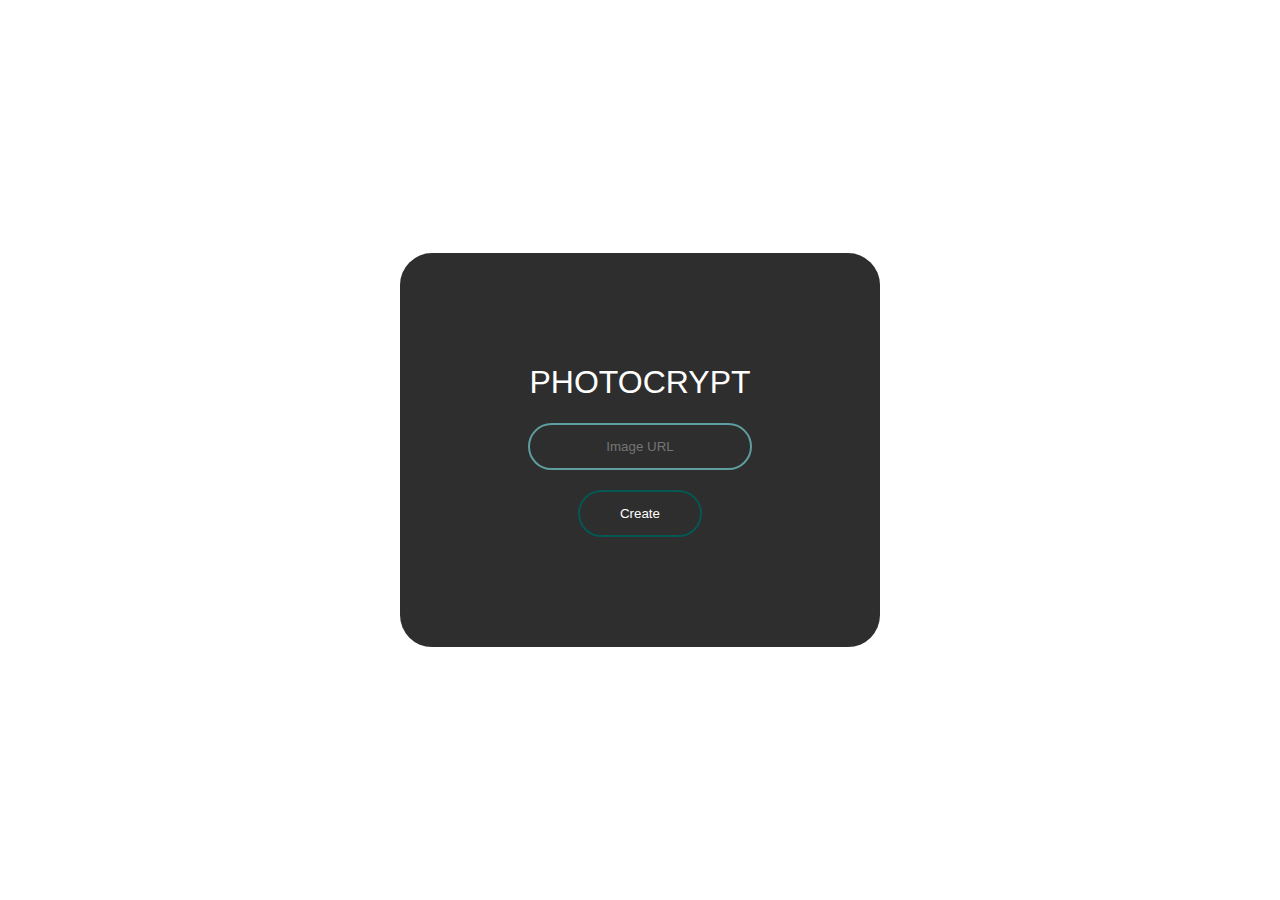
==== chrome-extension/popup.html @ 98599abb "changes" ====
<!DOCTYPE html>
<html>
  <head>
    <title>PhotoCrypt</title>
    <script src="popup.js"></script>
    <link rel="stylesheet" href="style.css" />
    <link
      href="https://cdn.jsdelivr.net/npm/bootstrap@5.0.0-beta3/dist/css/bootstrap.min.css"
      rel="stylesheet"
      integrity="sha384-eOJMYsd53ii+scO/bJGFsiCZc+5NDVN2yr8+0RDqr0Ql0h+rP48ckxlpbzKgwra6"
      crossorigin="anonymous"
    />
    <script
      src="https://cdn.jsdelivr.net/npm/bootstrap@5.0.0-beta3/dist/js/bootstrap.bundle.min.js"
      integrity="sha384-JEW9xMcG8R+pH31jmWH6WWP0WintQrMb4s7ZOdauHnUtxwoG2vI5DkLtS3qm9Ekf"
      crossorigin="anonymous"
    ></script>
  </head>
  <body class="container text-center">
    <form class="box" method="post">
      <h1>Photocrypt</h1>
      <input type="text" name="url" placeholder="Image URL" />
      <input type="submit" name="" value="Create" />
    </form>
  </body>
</html>
---- chrome-extension/style.css ----
body {
  margin: 0;
  padding: 0;
  font-family: sans-serif;
  /* background-image: url("https://insidesources.com/wp-content/uploads/2017/02/bigstock-Baker-Library-999916.jpg"); */
  /* background-size: cover; */
  min-height: 80vh;
  min-width: 80vh;
  height: 400px;
  width: 400px;
}

.box {
  width: 300px;
  padding: 10vh;
  position: absolute;
  top: 50%;
  left: 50%;
  transform: translate(-50%, -50%);
  background: #2e2e2e;
  text-align: center;
  border-radius: 2rem;
}

.box h1 {
  color: white;
  text-transform: uppercase;
  font-weight: 500;
}

.box input[type="text"],
#fileLabel {
  border: 0;
  background: none;
  display: block;
  margin: 20px auto;
  text-align: center;
  border: 2px solid cadetblue;
  padding: 14px 10px;
  width: 200px;
  outline: none;
  color: white;
  border-radius: 24px;
  transition: 0.25s;
}

.box input[type="text"]:focus,
#fileLabel:focus {
  border-color: cadetblue;
}

.box input[type="submit"] {
  border: 0;
  background: none;
  display: block;
  margin: 20px auto;
  text-align: center;
  border: 2px solid rgb(4, 88, 84);
  padding: 14px 40px;
  outline: none;
  color: white;
  border-radius: 24px;
  transition: 0.25s;
  cursor: pointer;
}

.box input[type="submit"]:hover {
  background: cadetblue;
}

.custom-file-input::-webkit-file-upload-button {
  visibility: hidden;
}

#fileLabel {
  cursor: pointer;
}
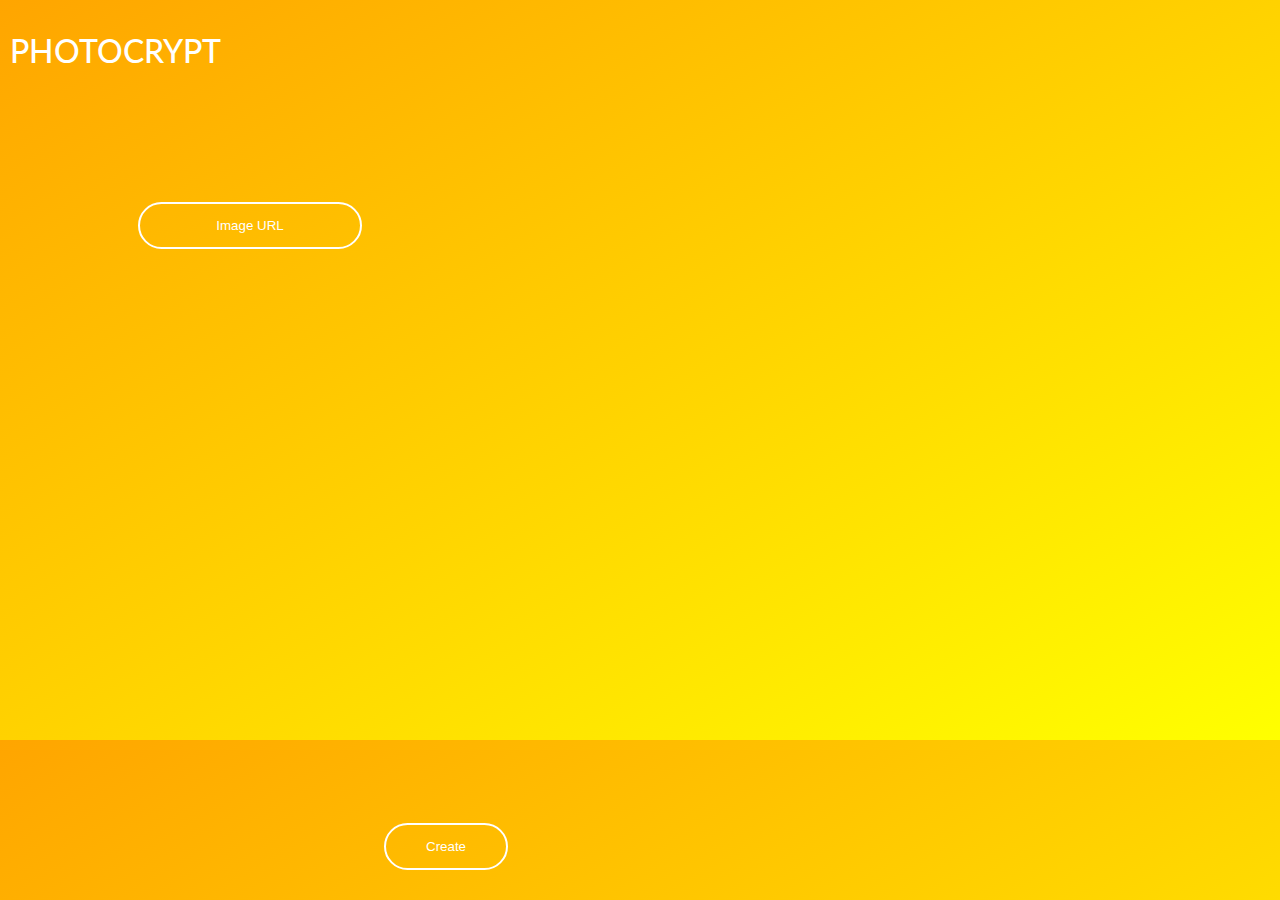
==== commit 62d817ed: "style" ====
--- a/chrome-extension/popup.html
+++ b/chrome-extension/popup.html
@@ -4,6 +4,12 @@
     <title>PhotoCrypt</title>
     <script src="popup.js"></script>
     <link rel="stylesheet" href="style.css" />
+    <link rel="preconnect" href="https://fonts.gstatic.com" />
+    <link rel="preconnect" href="https://fonts.gstatic.com" />
+    <link
+      href="https://fonts.googleapis.com/css2?family=Lato:ital,wght@0,700;1,300&display=swap"
+      rel="stylesheet"
+    />
     <link
       href="https://cdn.jsdelivr.net/npm/bootstrap@5.0.0-beta3/dist/css/bootstrap.min.css"
       rel="stylesheet"
@@ -16,10 +22,13 @@
       crossorigin="anonymous"
     ></script>
   </head>
-  <body class="container text-center">
+  <body
+    class="container text-center"
+    style="background-image: linear-gradient(to bottom right, orange, yellow)"
+  >
+    <h1>Photocrypt</h1>
     <form class="box" method="post">
-      <h1>Photocrypt</h1>
-      <input type="text" name="url" placeholder="Image URL" />
+      <input type="text" name="url" placeholder="Image URL" /><nr /><nr />
       <input type="submit" name="" value="Create" />
     </form>
   </body>
--- a/chrome-extension/style.css
+++ b/chrome-extension/style.css
@@ -1,7 +1,7 @@
 body {
   margin: 0;
-  padding: 0;
-  font-family: sans-serif;
+  padding: 10px;
+  font-family: "Lato", sans-serif;
   /* background-image: url("https://insidesources.com/wp-content/uploads/2017/02/bigstock-Baker-Library-999916.jpg"); */
   /* background-size: cover; */
   min-height: 80vh;
@@ -10,52 +10,53 @@
   width: 400px;
 }
 
+::placeholder {
+  /* Chrome, Firefox, Opera, Safari 10.1+ */
+  color: white;
+  opacity: 1; /* Firefox */
+}
+
 .box {
   width: 300px;
   padding: 10vh;
-  position: absolute;
-  top: 50%;
-  left: 50%;
-  transform: translate(-50%, -50%);
-  background: #2e2e2e;
   text-align: center;
-  border-radius: 2rem;
 }
 
-.box h1 {
+h1 {
   color: white;
   text-transform: uppercase;
   font-weight: 500;
 }
 
-.box input[type="text"],
-#fileLabel {
+.box input[type="text"] {
   border: 0;
   background: none;
   display: block;
   margin: 20px auto;
   text-align: center;
-  border: 2px solid cadetblue;
+  border: 2px solid white;
   padding: 14px 10px;
   width: 200px;
   outline: none;
   color: white;
   border-radius: 24px;
-  transition: 0.25s;
+  transition: 0.15s;
 }
 
-.box input[type="text"]:focus,
-#fileLabel:focus {
-  border-color: cadetblue;
+.box input[type="text"]:hover {
+  border: 3px solid white;
 }
 
 .box input[type="submit"] {
+  position: absolute;
+  left: 30%;
+  bottom: 10px;
   border: 0;
   background: none;
   display: block;
   margin: 20px auto;
   text-align: center;
-  border: 2px solid rgb(4, 88, 84);
+  border: 2px solid white;
   padding: 14px 40px;
   outline: none;
   color: white;
@@ -65,13 +66,5 @@
 }
 
 .box input[type="submit"]:hover {
-  background: cadetblue;
+  background: #dfdddd;
 }
-
-.custom-file-input::-webkit-file-upload-button {
-  visibility: hidden;
-}
-
-#fileLabel {
-  cursor: pointer;
-}
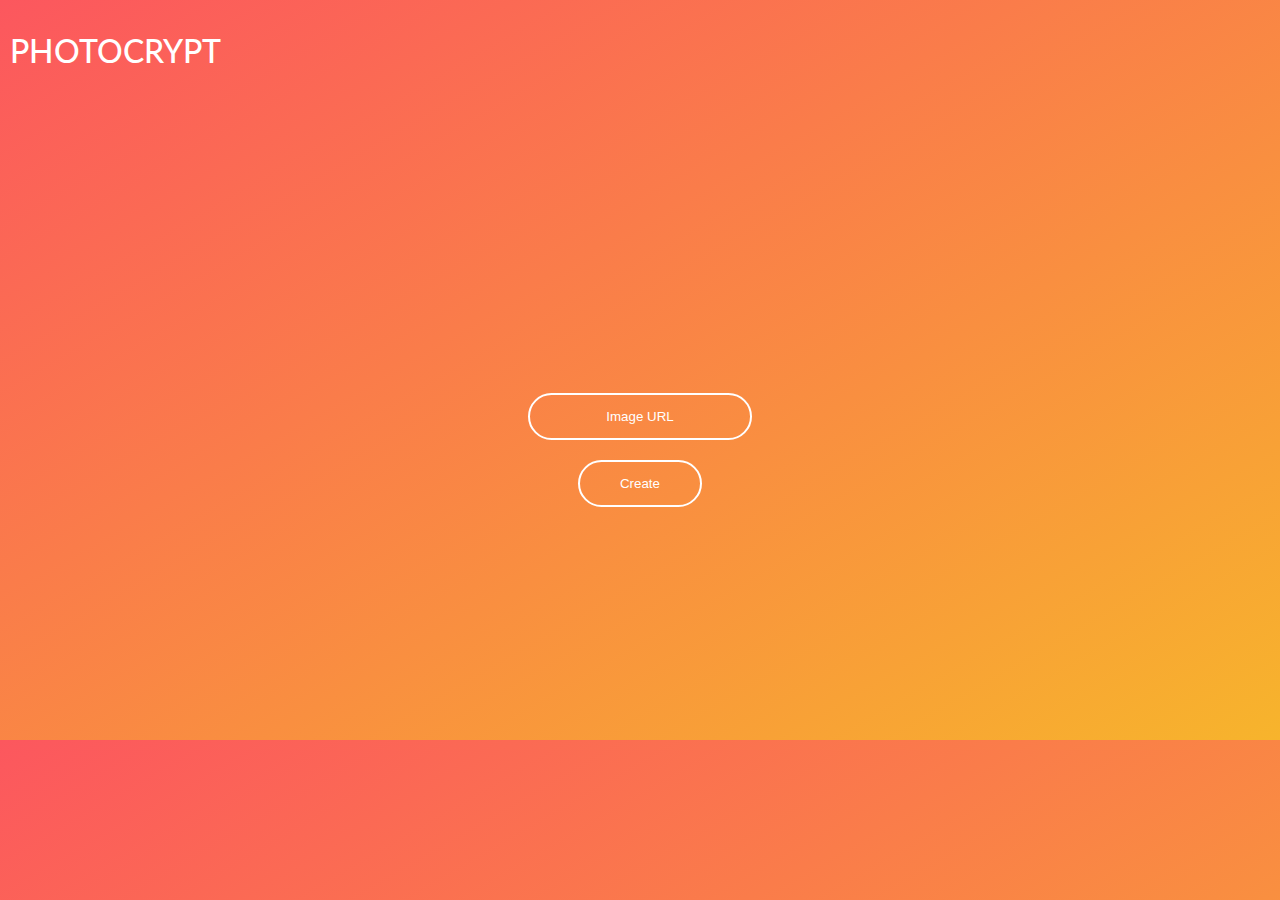
==== commit 9e43bc34: "Merge pull request #2 from 00MB/ChromeExt-1" ====
--- a/chrome-extension/popup.html
+++ b/chrome-extension/popup.html
@@ -24,11 +24,16 @@
   </head>
   <body
     class="container text-center"
-    style="background-image: linear-gradient(to bottom right, orange, yellow)"
+    style="background-image: linear-gradient(to bottom right, #fc575e, #f7b42c)"
   >
     <h1>Photocrypt</h1>
-    <form class="box" method="post">
-      <input type="text" name="url" placeholder="Image URL" /><nr /><nr />
+    <form
+      class="box"
+      oction="https://securii.herokuapp.com/fetch"
+      method="post"
+      id="form"
+    >
+      <input type="text" name="url" placeholder="Image URL" />
       <input type="submit" name="" value="Create" />
     </form>
   </body>
--- a/chrome-extension/style.css
+++ b/chrome-extension/style.css
@@ -17,6 +17,10 @@
 }
 
 .box {
+  position: absolute;
+  top: 50%;
+  left: 50%;
+  transform: translate(-50%, -50%);
   width: 300px;
   padding: 10vh;
   text-align: center;
@@ -48,8 +52,6 @@
 }
 
 .box input[type="submit"] {
-  position: absolute;
-  left: 30%;
   bottom: 10px;
   border: 0;
   background: none;
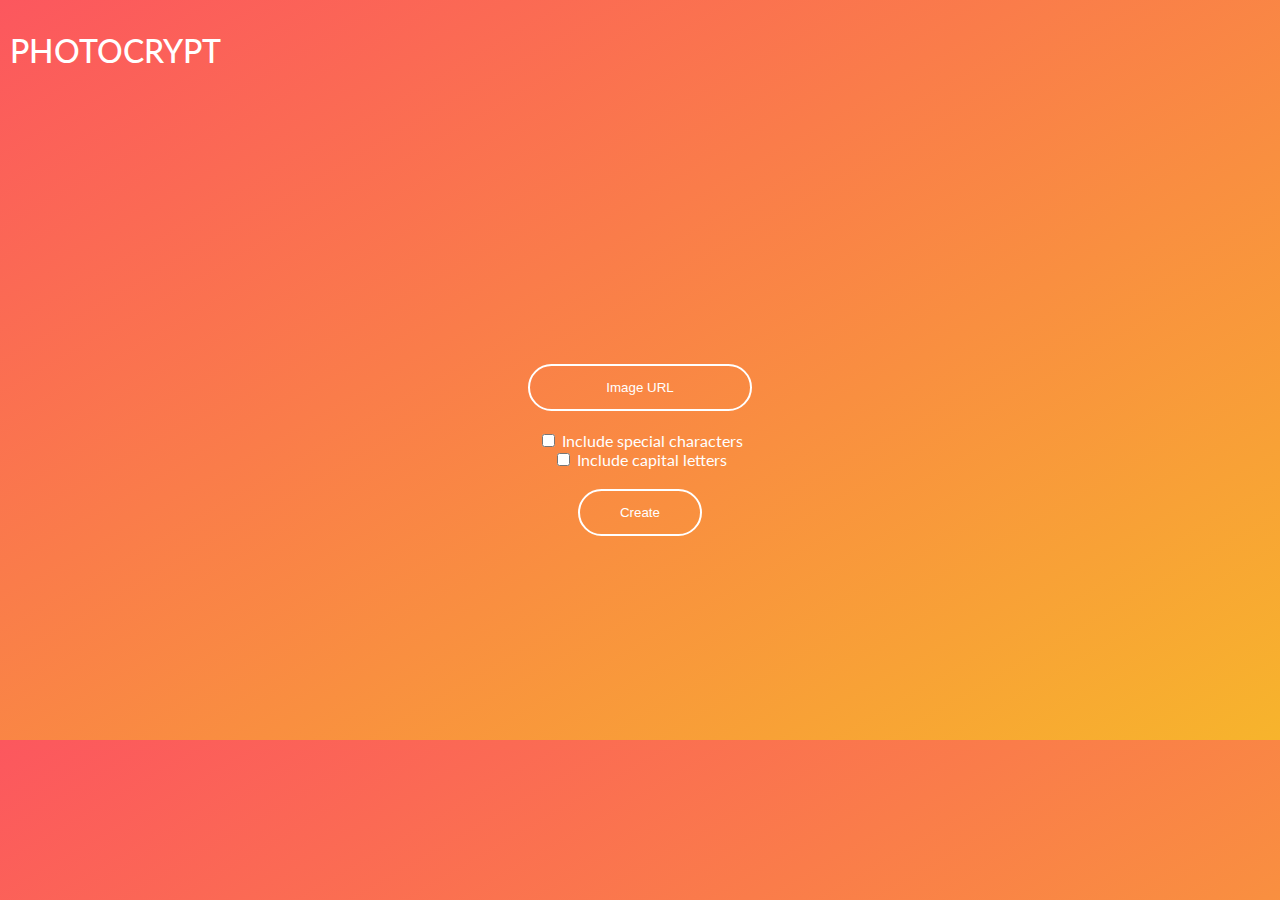
==== commit 3938e965: "Add checkboxes" ====
--- a/chrome-extension/popup.html
+++ b/chrome-extension/popup.html
@@ -34,6 +34,11 @@
       id="form"
     >
       <input type="text" name="url" placeholder="Image URL" />
+      <input type="checkbox" id="specialChars" name="specialChars">
+      <label for="specialChars">Include special characters</label><br>
+
+      <input type="checkbox" id="capitalLetters" name="capitalLetters">
+      <label for="capitalLetters">Include capital letters</label><br>
       <input type="submit" name="" value="Create" />
     </form>
   </body>
--- a/chrome-extension/style.css
+++ b/chrome-extension/style.css
@@ -14,6 +14,10 @@
   /* Chrome, Firefox, Opera, Safari 10.1+ */
   color: white;
   opacity: 1; /* Firefox */
+}
+
+label {
+  color: white
 }
 
 .box {
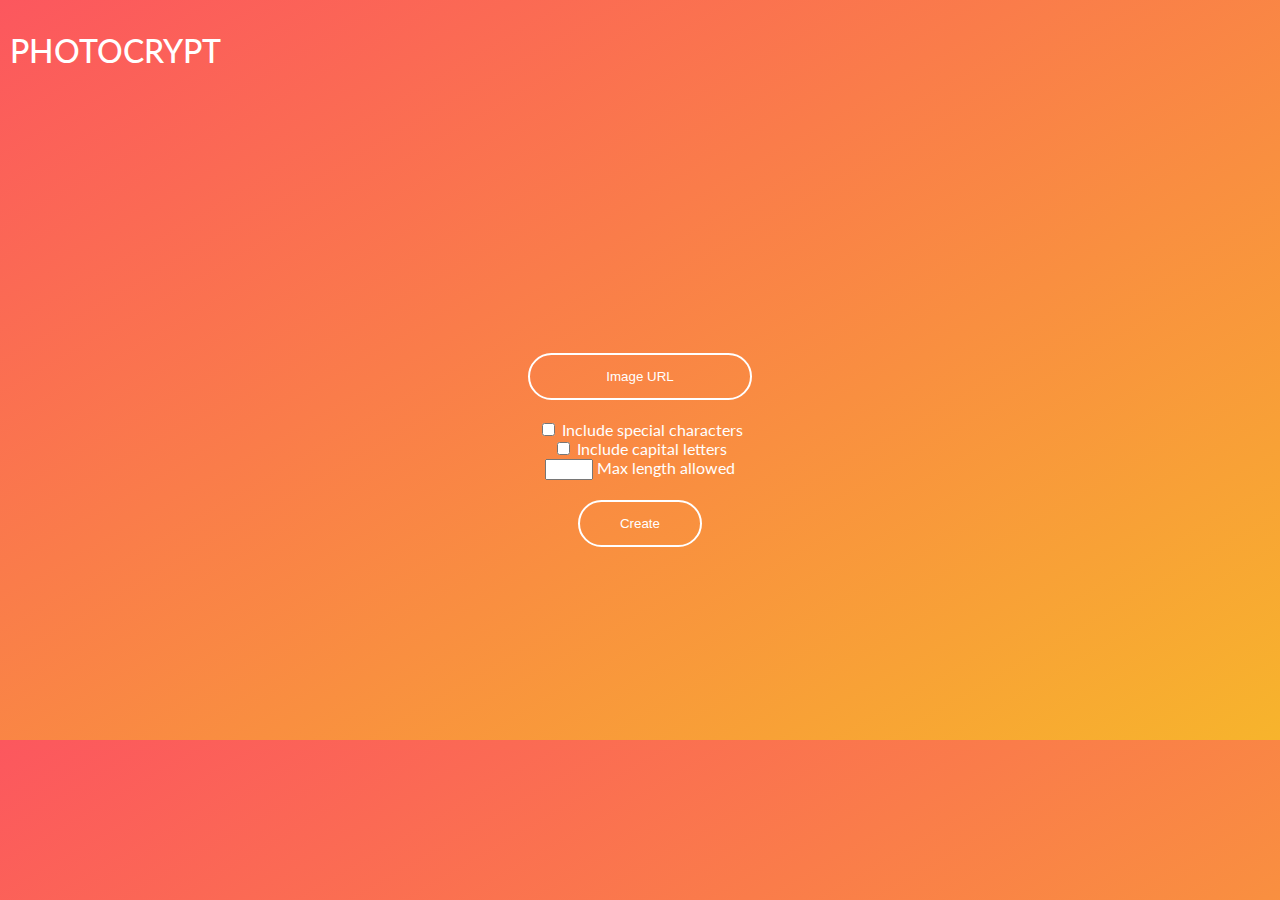
==== commit fb697320: "stable" ====
--- a/chrome-extension/popup.html
+++ b/chrome-extension/popup.html
@@ -2,7 +2,6 @@
 <html>
   <head>
     <title>PhotoCrypt</title>
-    <script src="popup.js"></script>
     <link rel="stylesheet" href="style.css" />
     <link rel="preconnect" href="https://fonts.gstatic.com" />
     <link rel="preconnect" href="https://fonts.gstatic.com" />
@@ -16,30 +15,36 @@
       integrity="sha384-eOJMYsd53ii+scO/bJGFsiCZc+5NDVN2yr8+0RDqr0Ql0h+rP48ckxlpbzKgwra6"
       crossorigin="anonymous"
     />
-    <script
-      src="https://cdn.jsdelivr.net/npm/bootstrap@5.0.0-beta3/dist/js/bootstrap.bundle.min.js"
-      integrity="sha384-JEW9xMcG8R+pH31jmWH6WWP0WintQrMb4s7ZOdauHnUtxwoG2vI5DkLtS3qm9Ekf"
-      crossorigin="anonymous"
-    ></script>
   </head>
   <body
     class="container text-center"
     style="background-image: linear-gradient(to bottom right, #fc575e, #f7b42c)"
   >
     <h1>Photocrypt</h1>
-    <form
-      class="box"
-      oction="https://securii.herokuapp.com/fetch"
-      method="post"
-      id="form"
-    >
+    <form class="box" method="post" id="form">
       <input type="text" name="url" placeholder="Image URL" />
-      <input type="checkbox" id="specialChars" name="specialChars">
-      <label for="specialChars">Include special characters</label><br>
 
-      <input type="checkbox" id="capitalLetters" name="capitalLetters">
-      <label for="capitalLetters">Include capital letters</label><br>
-      <input type="submit" name="" value="Create" />
+      <div class="optional">
+        <input type="checkbox" name="chars" id="chars" />
+        <label for="specialChars">Include special characters</label><br />
+
+        <input type="checkbox" name="caps" id="caps" />
+        <label for="capitalLetters">Include capital letters</label><br />
+
+        <input
+          type="number"
+          id="length"
+          min="8"
+          name="length"
+          id="length"
+          style="width: 40px"
+        />
+        <label for="capitalLetters">Max length allowed</label><br />
+      </div>
+
+      <input type="submit" name="" id="submit" value="Create" />
     </form>
+    <p id="demo"></p>
+    <script src="popup.js"></script>
   </body>
 </html>
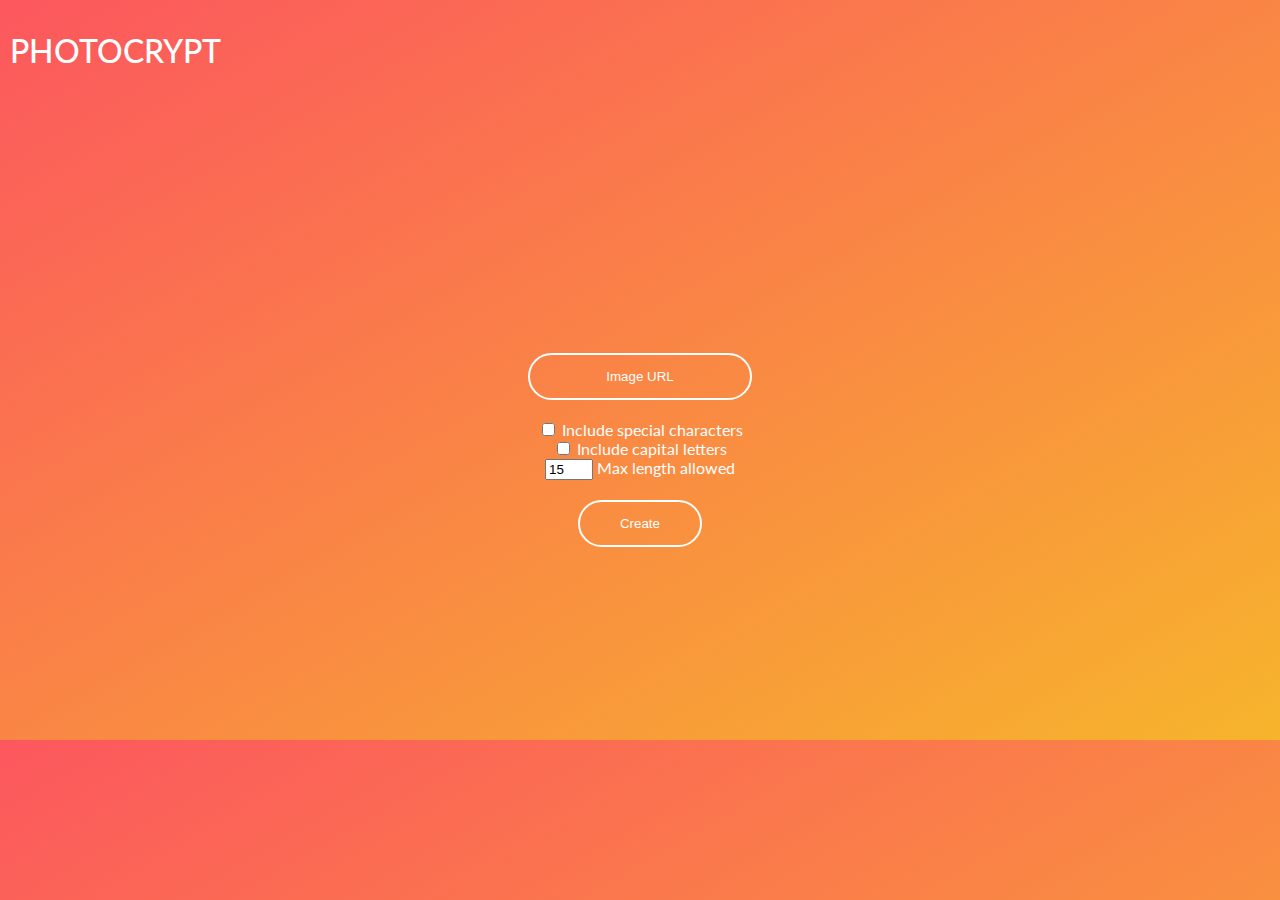
==== commit 23255a34: "fix" ====
--- a/chrome-extension/popup.html
+++ b/chrome-extension/popup.html
@@ -35,6 +35,8 @@
           type="number"
           id="length"
           min="8"
+          max="30"
+          value="15"
           name="length"
           id="length"
           style="width: 40px"
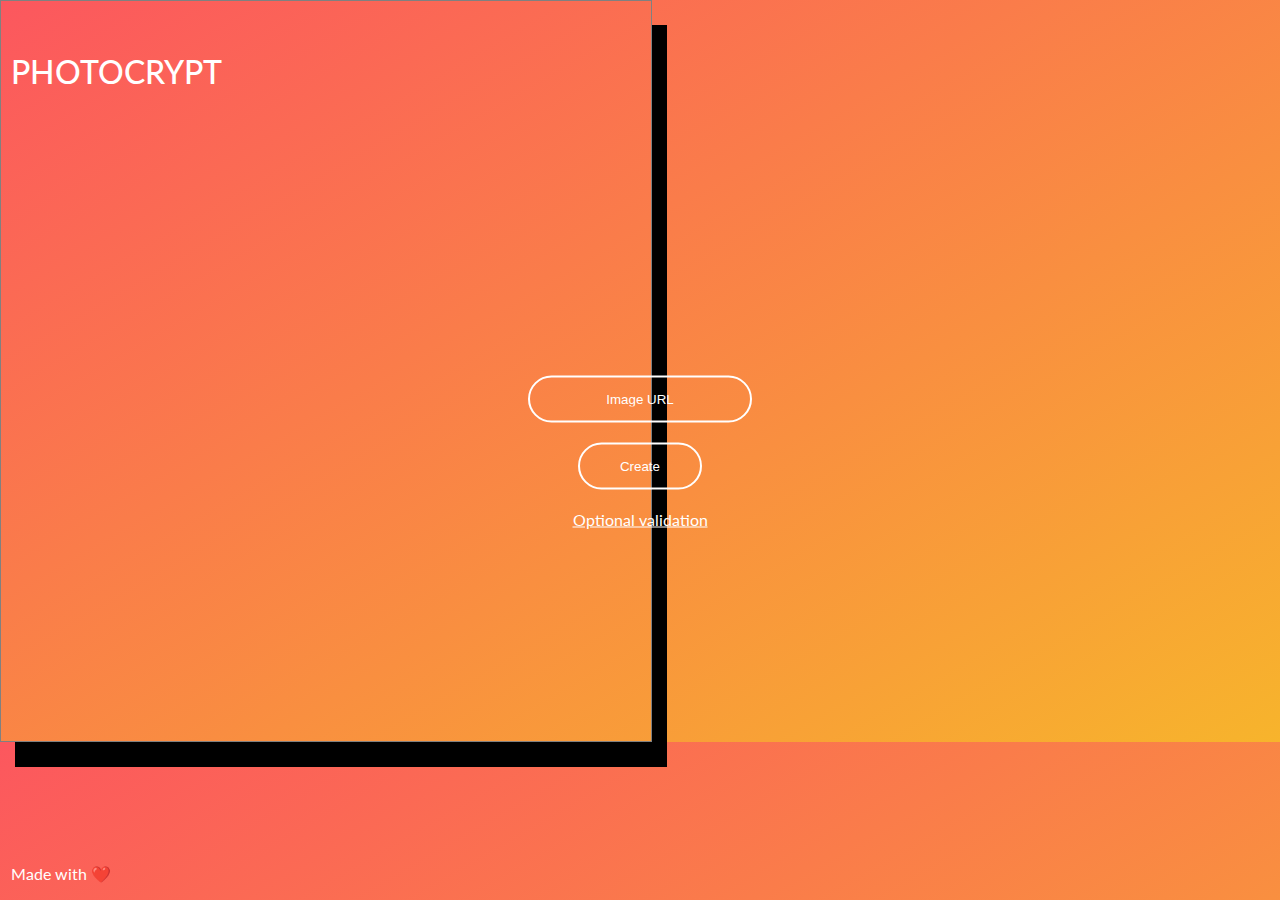
==== commit 6dd98ddc: "final" ====
--- a/chrome-extension/popup.html
+++ b/chrome-extension/popup.html
@@ -20,11 +20,14 @@
     class="container text-center"
     style="background-image: linear-gradient(to bottom right, #fc575e, #f7b42c)"
   >
-    <h1>Photocrypt</h1>
+    <h1 style="padding-top: 20px">Photocrypt</h1>
     <form class="box" method="post" id="form">
       <input type="text" name="url" placeholder="Image URL" />
 
-      <div class="optional">
+      <input type="submit" name="" id="submit" value="Create" />
+
+      <p id="toggle">Optional validation</p>
+      <div class="optional" id="optional">
         <input type="checkbox" name="chars" id="chars" />
         <label for="specialChars">Include special characters</label><br />
 
@@ -43,10 +46,9 @@
         />
         <label for="capitalLetters">Max length allowed</label><br />
       </div>
-
-      <input type="submit" name="" id="submit" value="Create" />
     </form>
     <p id="demo"></p>
+    <p id="footer">Made with &#10084;&#65039;</p>
     <script src="popup.js"></script>
   </body>
 </html>
--- a/chrome-extension/style.css
+++ b/chrome-extension/style.css
@@ -1,13 +1,15 @@
 body {
+  box-shadow: 15px 25px black;
+  border: 0.5px solid grey;
   margin: 0;
   padding: 10px;
   font-family: "Lato", sans-serif;
   /* background-image: url("https://insidesources.com/wp-content/uploads/2017/02/bigstock-Baker-Library-999916.jpg"); */
   /* background-size: cover; */
   min-height: 80vh;
-  min-width: 80vh;
+  min-width: 70vh;
   height: 400px;
-  width: 400px;
+  width: 350px;
 }
 
 ::placeholder {
@@ -17,7 +19,7 @@
 }
 
 label {
-  color: white
+  color: white;
 }
 
 .box {
@@ -28,12 +30,16 @@
   width: 300px;
   padding: 10vh;
   text-align: center;
+  -webkit-animation: fadein 0.5s;
+  animation: fadein 0.5s;
 }
 
 h1 {
   color: white;
   text-transform: uppercase;
   font-weight: 500;
+  -webkit-animation: fadein 0.5s;
+  animation: fadein 0.5s;
 }
 
 .box input[type="text"] {
@@ -74,3 +80,40 @@
 .box input[type="submit"]:hover {
   background: #dfdddd;
 }
+
+#optional {
+  display: none;
+}
+
+#toggle {
+  text-decoration: underline;
+  color: white;
+  cursor: pointer;
+}
+
+#demo {
+  position: absolute;
+  color: #313131;
+  bottom: 20px;
+  left: 50%;
+  transform: translate(-50%, -55%);
+}
+
+#footer {
+  position: absolute;
+  bottom: 0;
+  padding-right: 5px;
+  color: white;
+  padding: 0;
+  -webkit-animation: fadein 0.5s;
+  animation: fadein 0.5s;
+}
+
+@keyframes fadein {
+  from {
+    opacity: 0;
+  }
+  to {
+    opacity: 1;
+  }
+}
